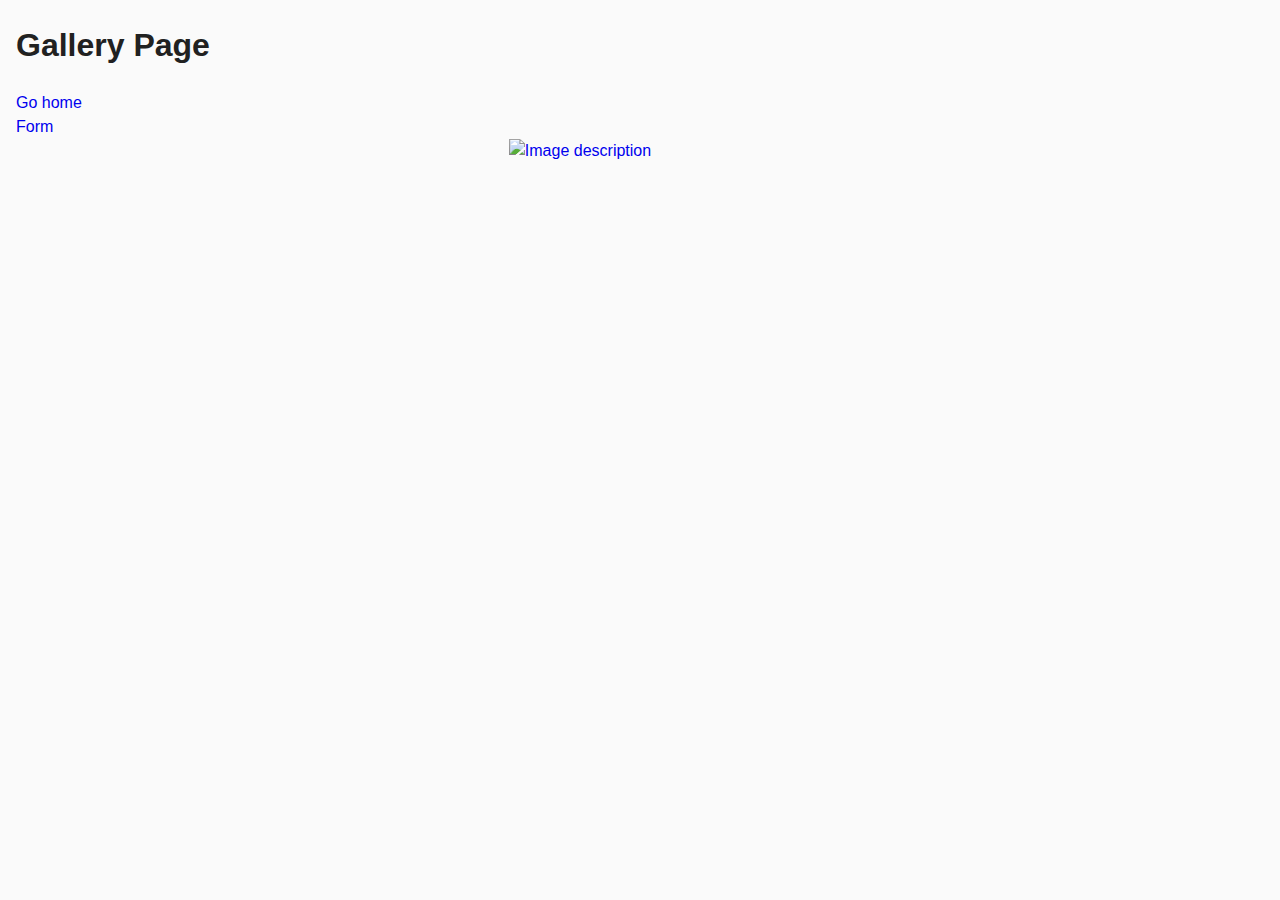
==== src/1-gallery.html @ 5276053c "add index file" ====
<!DOCTYPE html>
<html lang="en">
  <head>
    <meta charset="UTF-8" />
    <meta http-equiv="X-UA-Compatible" content="IE=edge" />
    <meta name="viewport" content="width=device-width, initial-scale=1.0" />
    <title>Gallery Page</title>
    <link rel="stylesheet" href="./css/gallery.css" />
  </head>
  <body>
    <h1>Gallery Page</h1>
    <ul>
      <li><a class="home-btn" href="./index.html">Go home</a></li>
      <li><a class="home-btn" href="./2-form.html">Form</a></li>
    </ul>

    <ul class="gallery">
      <li class="gallery-item">
        <a class="gallery-link" href="large-image.jpg">
          <img
            class="gallery-image"
            src="small-image.jpg"
            alt="Image description"
          />
        </a>
      </li>
    </ul>
    <script type="module" src="./js/1-gallery.js"></script>
  </body>
</html>
---- src/css/gallery.css ----
* {
    box-sizing: border-box;
}

body {
    margin: 16px;
    font-family: -apple-system, BlinkMacSystemFont, 'Segoe UI', Roboto, Oxygen,
        Ubuntu, Cantarell, 'Open Sans', 'Helvetica Neue', sans-serif;
    -webkit-font-smoothing: antialiased;
    -moz-osx-font-smoothing: grayscale;
    background-color: #fafafa;
    color: #212121;
    line-height: 1.5;
}

body {
    font-family: "Montserrat", sans-serif;
}

a {
    text-decoration: none;
}

ul {
    list-style: none;
    margin-top: 0;
    margin-bottom: 0;
    padding-left: 0;
}

.gallery {
    display: flex;
    flex-wrap: wrap;
    gap: 24px;
    padding: 0;
    margin: 0;
    justify-content: center;
    max-width: 1128px;
    max-height: 300px;
}

.gallery-item {
    box-sizing: border-box;
    max-height: 200px;
    max-width: 360px;
}

.gallery-item img {
    width: 100%;
    height: auto;
    display: block;
}
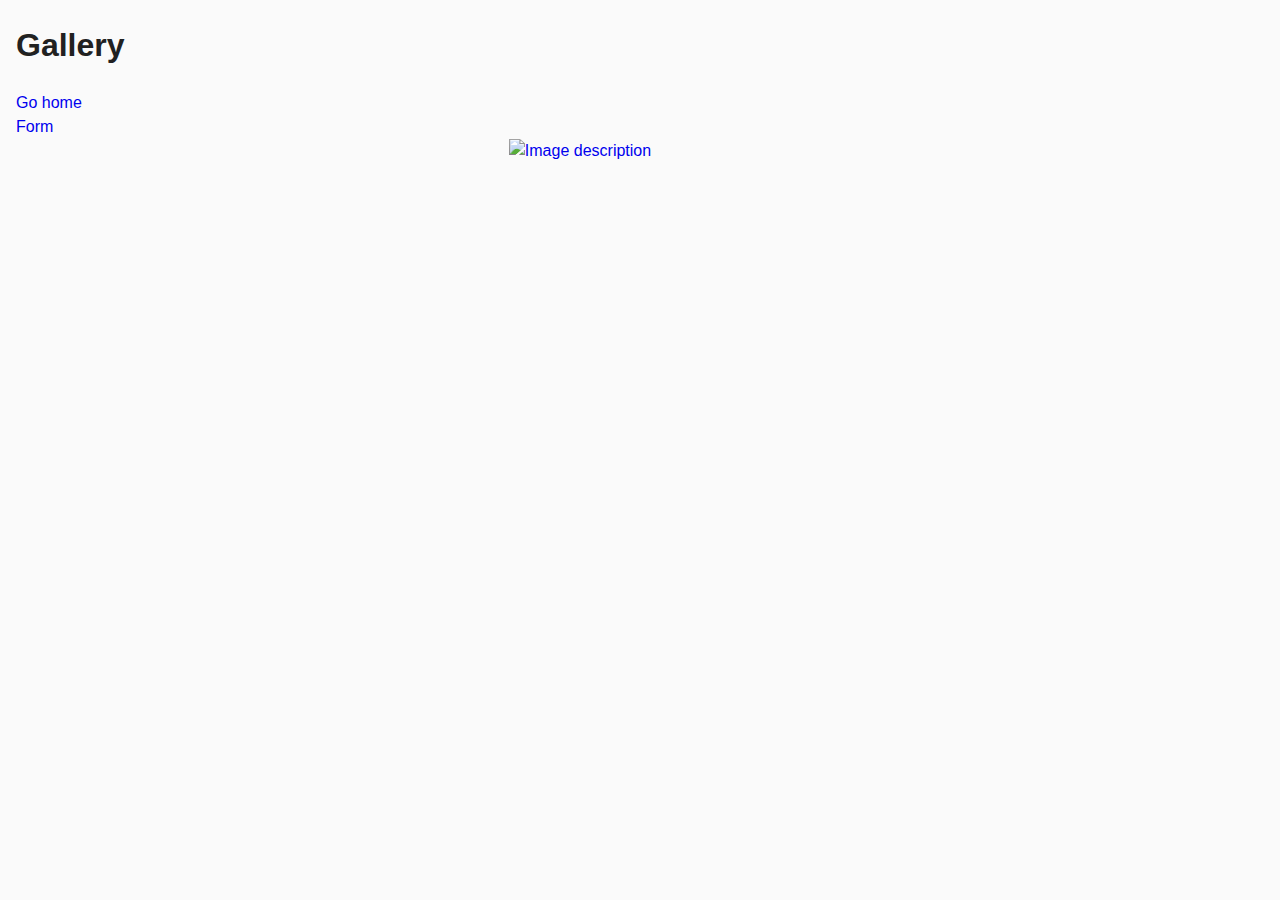
==== commit 12d42708: "add index file" ====
--- a/src/1-gallery.html
+++ b/src/1-gallery.html
@@ -8,7 +8,7 @@
     <link rel="stylesheet" href="./css/gallery.css" />
   </head>
   <body>
-    <h1>Gallery Page</h1>
+    <h1>Gallery</h1>
     <ul>
       <li><a class="home-btn" href="./index.html">Go home</a></li>
       <li><a class="home-btn" href="./2-form.html">Form</a></li>
